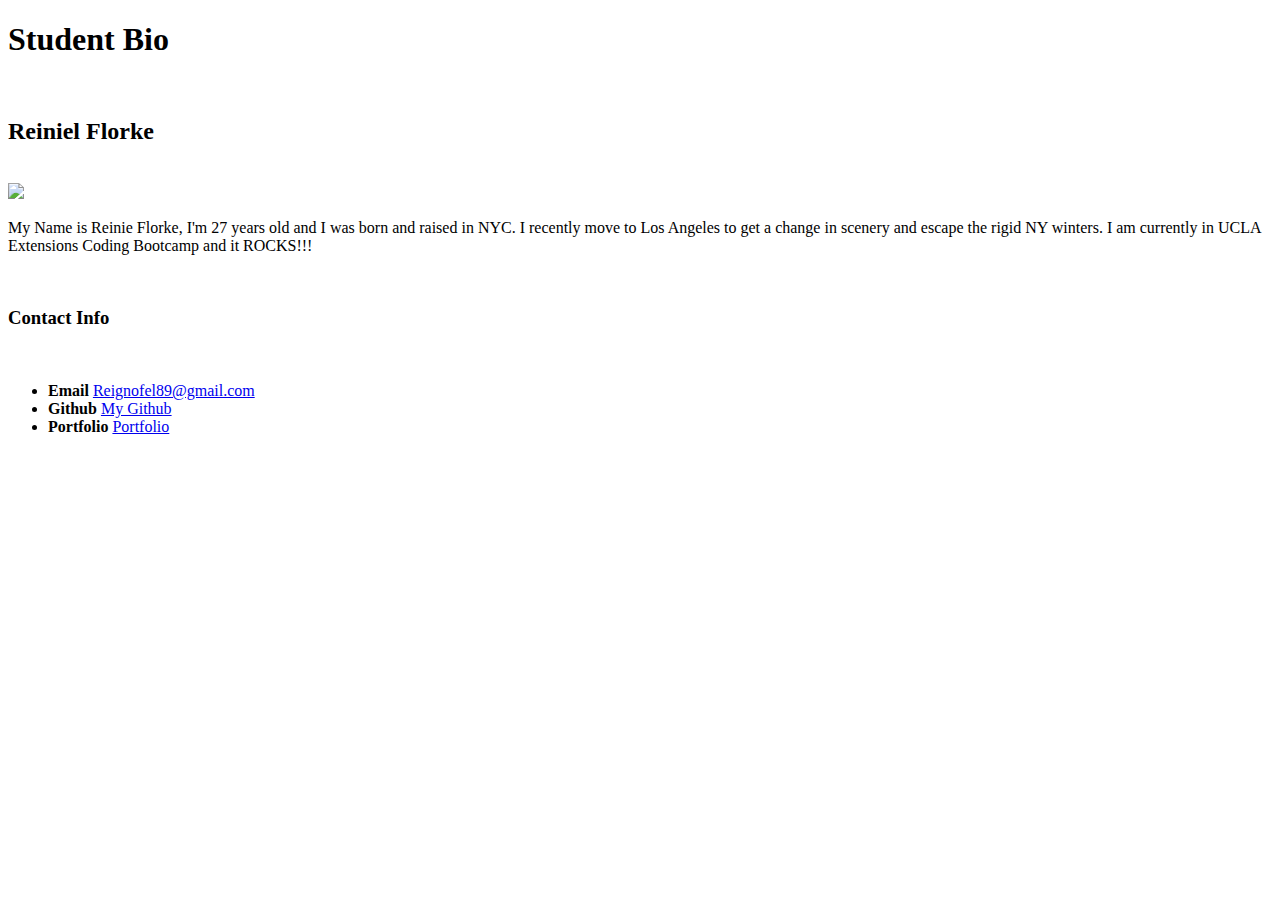
==== index.html @ bfc81469 "Update on HW" ====
<!DOCTYPE html>
<html>
<head>
	<meta charset="UTF-8">
	<title>Student Bio</title>
	<link rel="stylesheet" type="text/css" href="assets/css/Style.css">
	<link href="https://fonts.googleapis.com/css?family=Raleway" rel="stylesheet">
</head>
<body>
	<h1><strong>Student Bio</strong></h1><br>
	<h2><strong>Reiniel Florke</strong></h2><br>
	<img src="https://scontent-lax3-2.xx.fbcdn.net/v/t1.0-9/1933748_10153864310104216_7273813922817426537_n.jpg?oh=fd9adbb1efbea80dc7c5f049940ec890&oe=591C38D3"><br>
	<p>My Name is Reinie Florke, I'm 27 years old and I was born and raised in NYC. I recently move to Los Angeles to get a change in scenery and escape the rigid NY winters. I am currently in UCLA Extensions Coding Bootcamp and it ROCKS!!!</p><br>
	<strong></strong>
	<h3><strong>Contact Info</strong></h3><br>
	<ul>
		<li>
			<strong>Email</strong> <a href="mailto:Reignofel89@gmail.com">Reignofel89@gmail.com</a>
		</li>
		<li>
			<strong>Github</strong> <a href="https://github.com/Reignofel">My Github</a>
		</li>
		<li>
			<strong>Portfolio</strong> <a href="#">Portfolio</a>
		</li>
	</ul>
</body>
</html>
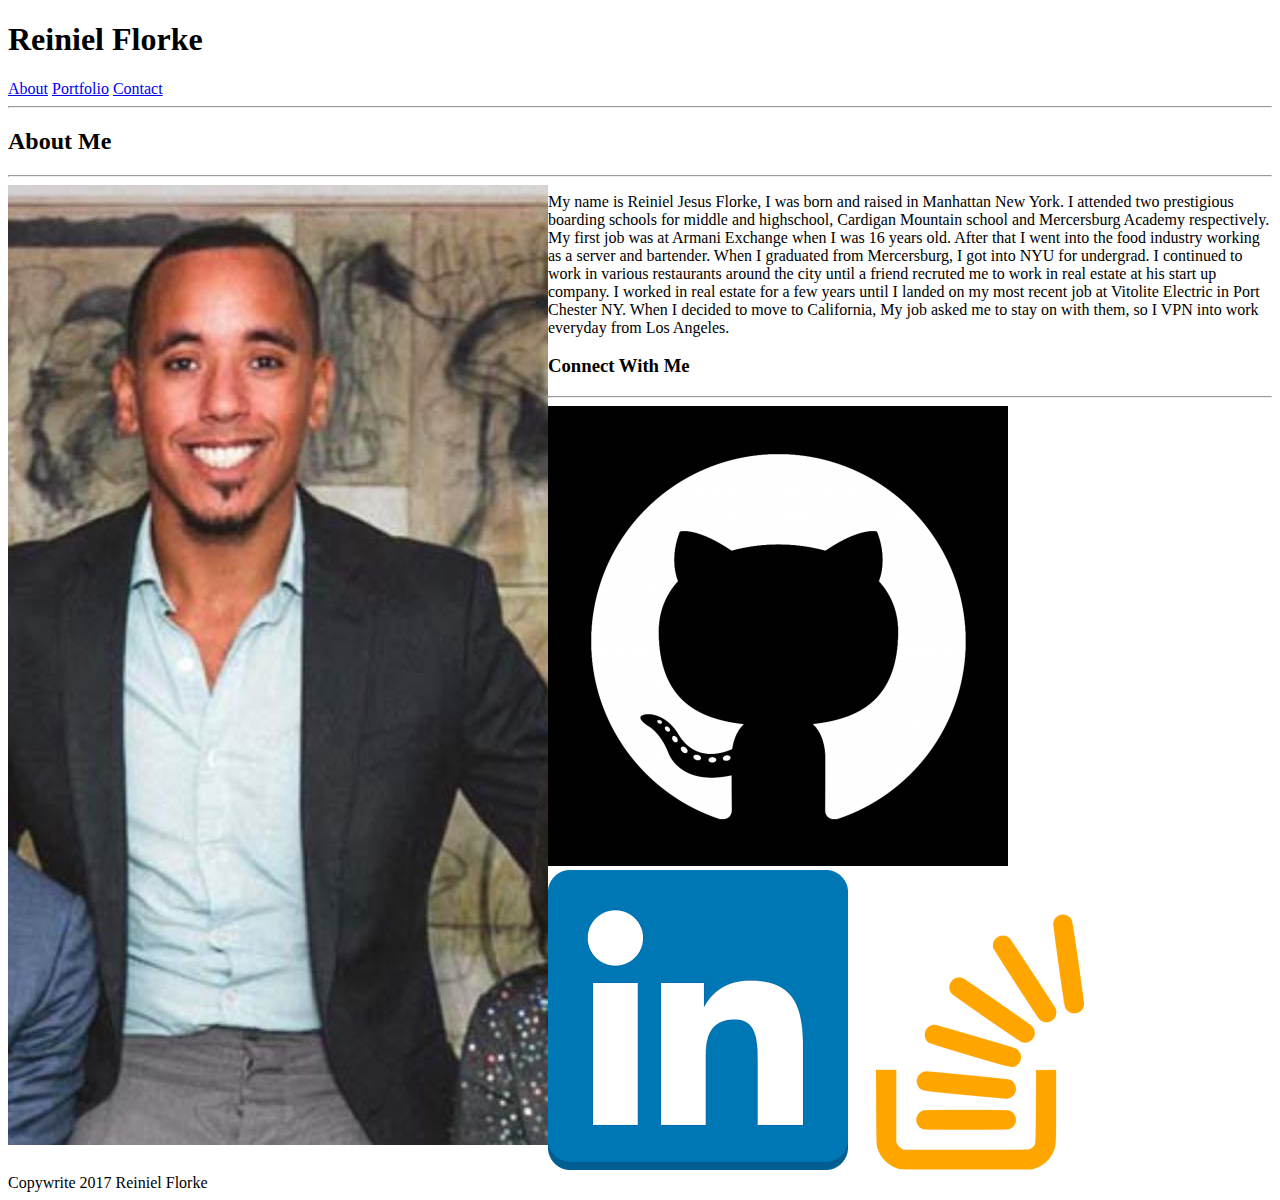
==== commit 2faad62b: "Finished HW1" ====
--- a/index.html
+++ b/index.html
@@ -2,27 +2,46 @@
 <html>
 <head>
 	<meta charset="UTF-8">
-	<title>Student Bio</title>
+	<title>Reiniel Florke</title>
 	<link rel="stylesheet" type="text/css" href="assets/css/Style.css">
-	<link href="https://fonts.googleapis.com/css?family=Raleway" rel="stylesheet">
+	
 </head>
+<section id="Header">
 <body>
-	<h1><strong>Student Bio</strong></h1><br>
-	<h2><strong>Reiniel Florke</strong></h2><br>
-	<img src="https://scontent-lax3-2.xx.fbcdn.net/v/t1.0-9/1933748_10153864310104216_7273813922817426537_n.jpg?oh=fd9adbb1efbea80dc7c5f049940ec890&oe=591C38D3"><br>
-	<p>My Name is Reinie Florke, I'm 27 years old and I was born and raised in NYC. I recently move to Los Angeles to get a change in scenery and escape the rigid NY winters. I am currently in UCLA Extensions Coding Bootcamp and it ROCKS!!!</p><br>
-	<strong></strong>
-	<h3><strong>Contact Info</strong></h3><br>
-	<ul>
-		<li>
-			<strong>Email</strong> <a href="mailto:Reignofel89@gmail.com">Reignofel89@gmail.com</a>
-		</li>
-		<li>
-			<strong>Github</strong> <a href="https://github.com/Reignofel">My Github</a>
-		</li>
-		<li>
-			<strong>Portfolio</strong> <a href="#">Portfolio</a>
-		</li>
-	</ul>
+	<h1>Reiniel Florke</h1>
+
+	<nav>
+  		<a href="index.html" id="Nav1">About</a> 
+  		<a href="Portfolio.html" id="Nav2">Portfolio</a> 
+  		<a href="contact.html" id="Nav3">Contact</a> 
+  		
+	</nav>
+	<hr>
+</section>
+<section id="Middle">
+	<section id="About">
+		<h2>About Me</h2>
+		<hr>
+		<img src="assets/images/Reiniel.jpg" align=left id="Reiniel">
+		<p>My name is Reiniel Jesus Florke, I was born and raised in Manhattan New York. I attended two prestigious boarding schools for middle and highschool, Cardigan Mountain school and Mercersburg Academy respectively. My first job was at Armani Exchange when I was 16 years old. After that I went into the food industry working as a server and bartender. When I graduated from Mercersburg, I got into NYU for undergrad. I continued to work in various restaurants around the city until a friend recruted me to work in real estate at his start up company. I worked in real estate for a few years until I landed on my most recent job at Vitolite Electric in Port Chester NY. When I decided to move to California, My job asked me to stay on with them, so I VPN into work everyday from Los Angeles.</p>
+		
+	</section>
+	<section id="Contact">
+	<h3> Connect With Me</h3>
+	<hr>
+	<a href="https://github.com/Reignofel">
+  		<img src="assets/images/Git.png" alt="Git" id="Git"></a>
+	
+	<a href="https://www.linkedin.com/in/reiniel-florke-0611b5133?trk=nav_responsive_tab_profile">
+  		<img src="assets/images/Linkedin.png" alt="Linkedin" id="Link"></a>
+		
+	<a href="http://stackexchange.com/users/10068523/reiniel-jesus-florke">
+  		<img src="assets/images/Stack.png" alt="Overstack" id="Stack"></a>
+		
+	</section>
+</section>
+<div class="line"></div>
+<footer>Copywrite 2017 Reiniel Florke</footer>
+</div>
 </body>
 </html>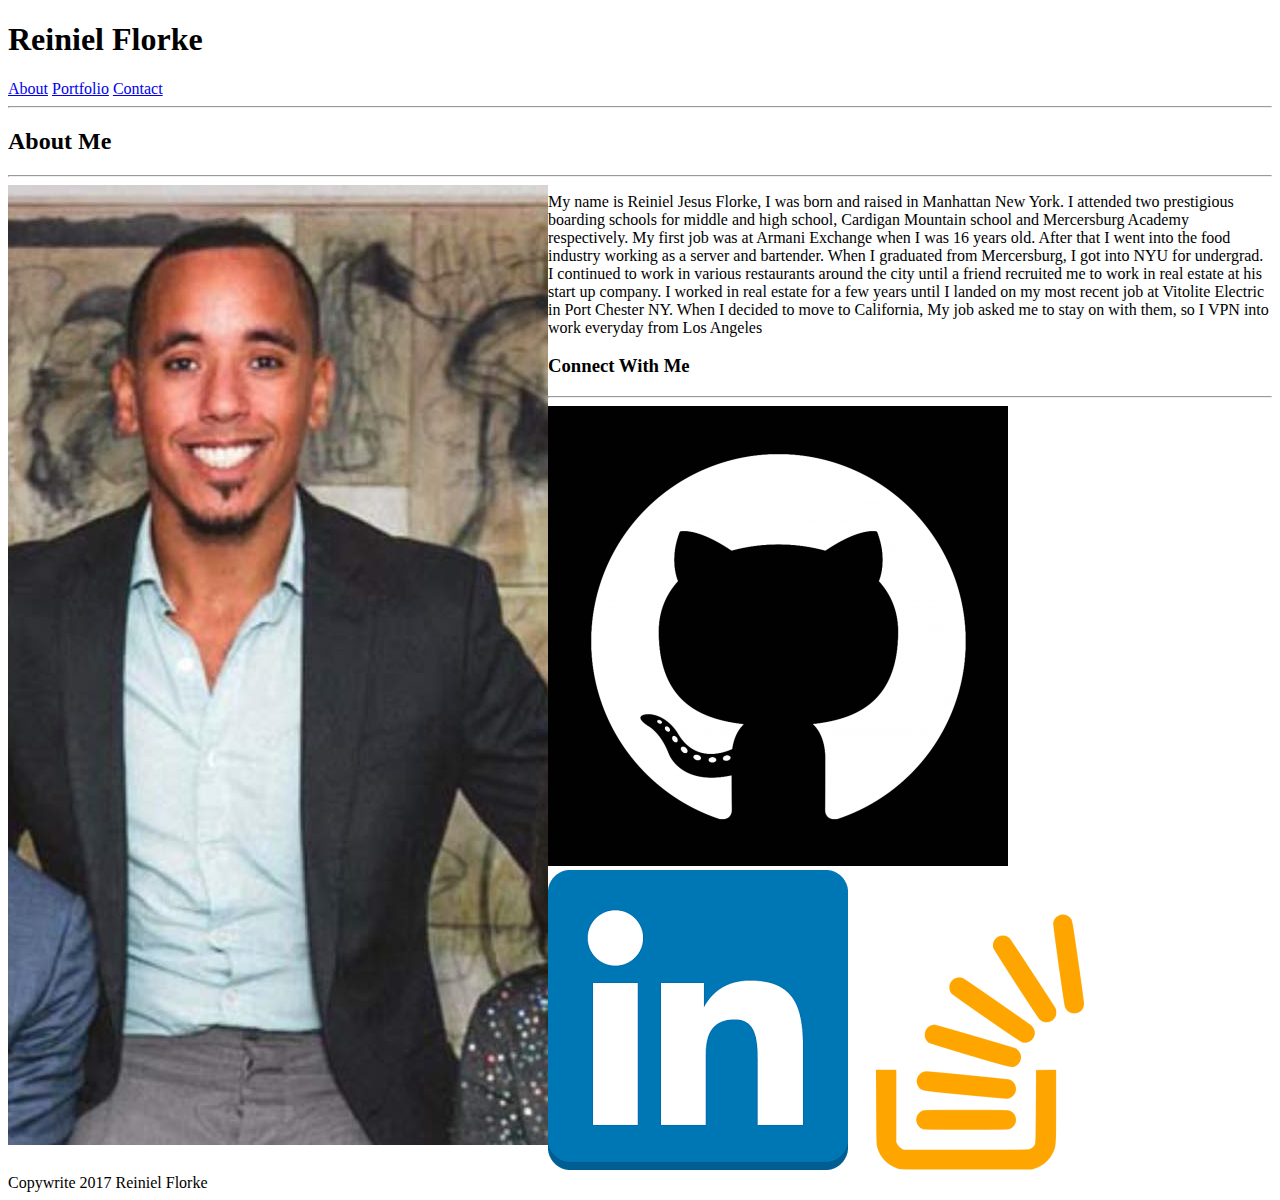
==== commit 9266f71a: "FINISHED HW2" ====
--- a/index.html
+++ b/index.html
@@ -23,7 +23,7 @@
 		<h2>About Me</h2>
 		<hr>
 		<img src="assets/images/Reiniel.jpg" align=left id="Reiniel">
-		<p>My name is Reiniel Jesus Florke, I was born and raised in Manhattan New York. I attended two prestigious boarding schools for middle and highschool, Cardigan Mountain school and Mercersburg Academy respectively. My first job was at Armani Exchange when I was 16 years old. After that I went into the food industry working as a server and bartender. When I graduated from Mercersburg, I got into NYU for undergrad. I continued to work in various restaurants around the city until a friend recruted me to work in real estate at his start up company. I worked in real estate for a few years until I landed on my most recent job at Vitolite Electric in Port Chester NY. When I decided to move to California, My job asked me to stay on with them, so I VPN into work everyday from Los Angeles.</p>
+		<p>My name is Reiniel Jesus Florke, I was born and raised in Manhattan New York. I attended two prestigious boarding schools for middle and high school, Cardigan Mountain school and Mercersburg Academy respectively. My first job was at Armani Exchange when I was 16 years old. After that I went into the food industry working as a server and bartender. When I graduated from Mercersburg, I got into NYU for undergrad. I continued to work in various restaurants around the city until a friend recruited me to work in real estate at his start up company. I worked in real estate for a few years until I landed on my most recent job at Vitolite Electric in Port Chester NY. When I decided to move to California, My job asked me to stay on with them, so I VPN into work everyday from Los Angeles</p>
 		
 	</section>
 	<section id="Contact">
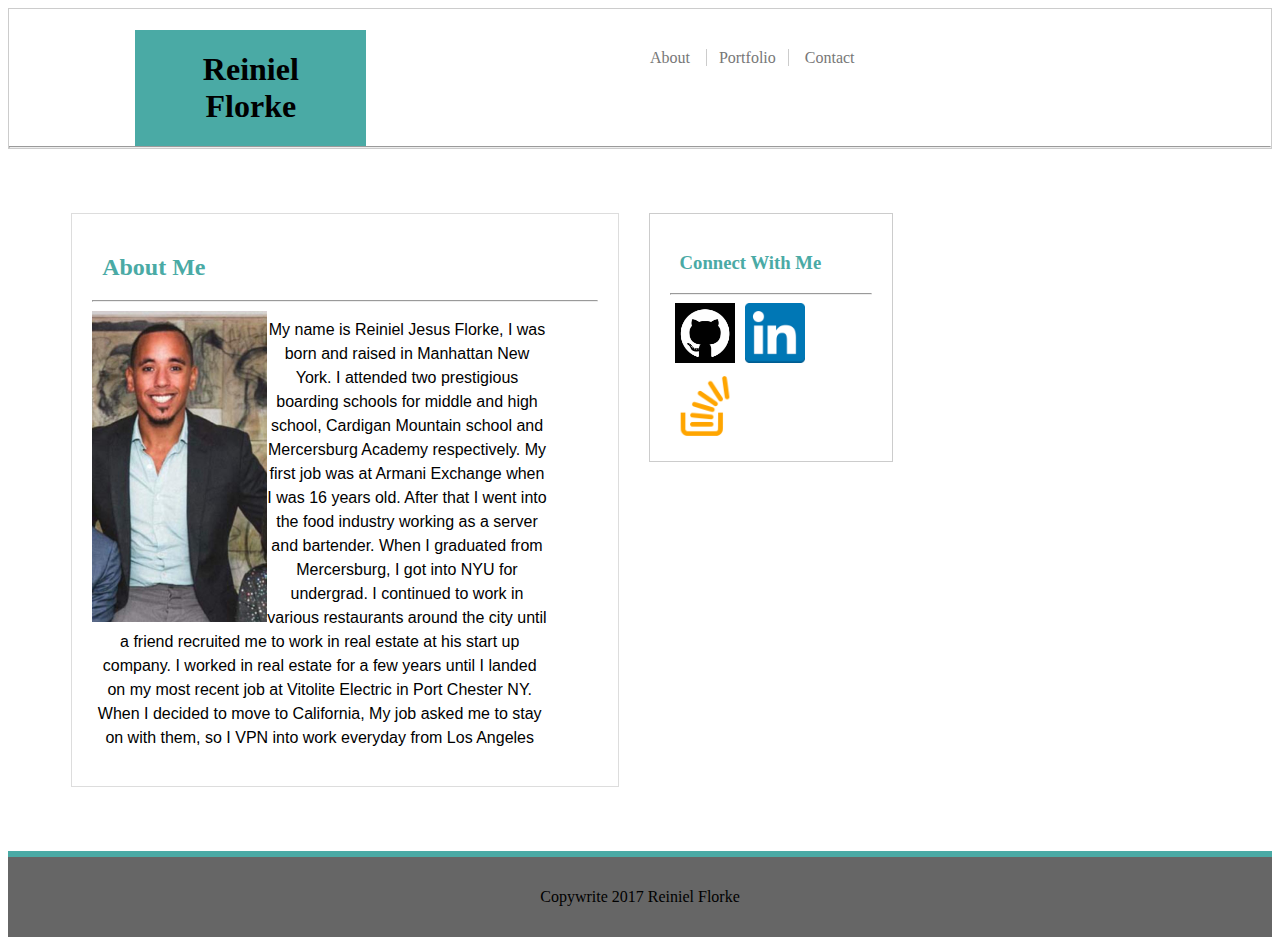
==== commit 5fc950d6: "Finished HW2" ====
--- a/index.html
+++ b/index.html
@@ -3,7 +3,7 @@
 <head>
 	<meta charset="UTF-8">
 	<title>Reiniel Florke</title>
-	<link rel="stylesheet" type="text/css" href="assets/css/Style.css">
+	<link rel="stylesheet" type="text/css" href="assets/css/style.css">
 	
 </head>
 <section id="Header">
--- a/assets/css/style.css
+++ b/assets/css/style.css
@@ -0,0 +1,313 @@
+h1 {
+	border: 1px solid #4aaaa5;
+	padding: 20px;
+	background-color: #4aaaa5;
+	width: 15%;
+	text-align: center;
+	margin-left: 10%;
+	margin-bottom: 0px;
+	float: left;
+	font-family: Times;
+
+}
+nav{
+	float: right;
+	margin-top: 40px;
+	margin-right: 33%;
+}
+#Header{
+	overflow: auto;
+	border: 1px solid #cccccc;
+	background-color: #ffffff;
+
+}
+#Middle{
+    background-image: url("http://www.designbolts.com/wp-content/uploads/2013/02/Cork-Grey-Seamless-Pattern-For-Website-Background.jpg");
+   	height: cover;
+   	width: cover;
+   	margin-top: 0px;
+    overflow: auto
+}
+
+#About{
+	width: 50%;
+	border: 1px solid #dddddd;
+	text-align: center;
+	padding: 20px;
+	background-color: #ffffff;
+	width: 40%;
+	margin:5%;
+	margin-right: 0;
+	overflow: auto;
+	float: left;
+}
+#Contact{
+	width: 50%;
+	border: 1px solid #cccccc;
+	text-align: center;
+	padding: 20px;
+	background-color: #ffffff;
+	width:16%;
+	margin:5%;
+	margin-right: 30%;
+	margin-left:0;
+	float: right;
+}
+h2{
+	float: left;
+	color: #4aaaa5;
+	font-style: underline;
+	padding-left: 10px;
+	font-family: Times;
+
+
+}
+
+p{
+	width: 90%;
+	font-size: 16;
+	font-family: Helvetica;
+	line-height: 1.5;
+}
+
+img{
+	float: left;
+	margin-top: 9px;
+}
+
+hr { 
+	clear: both;
+    display: block;
+    margin-top: 0.5em;
+    margin-bottom: 0px;
+    margin-left: auto;
+    margin-right: auto;
+    border-style: inset;
+    border-width: 1px;
+} 
+h3{
+	float: left;
+	color: #4aaaa5;
+	padding-left: 10px;
+	font-family: Times;
+}
+
+footer{
+	background-color: #666666;
+	border: 1px solid #666666;
+	padding: 30px;
+	text-align: center;
+
+}
+.line{
+	width: 99.85%;
+    height: 4px;
+    border: 1px solid #4aaaa5;
+    background-color: #4aaaa5;
+
+}
+#Git{
+	margin:5px;
+	margin-top: 8px;
+	width:60px;
+	height:60px;
+	border:0;
+}
+#Link{
+	margin:5px;
+	margin-top: 8px;
+	width:60px;
+	height:60px;
+	border:0;
+}
+#Stack{
+	margin:5px;
+	margin-top: 8px;
+	width:60px;
+	height:60px;
+	border:0;
+}
+a:link, a:visited {
+	text-decoration: none;
+	color: #777777;
+}
+
+#Nav1{
+	padding-right: 16px;
+	border-right: 1px solid #cccccc;
+}
+
+#Nav2{
+	margin-left: 8px;
+	margin-right: 8px;
+}
+#Nav3{
+	padding-left: 16px;
+	border-left: 1px solid #cccccc;
+
+}
+#Reiniel{
+	width: 174.6px;
+	height: 310.4px;
+	border: 0;
+}
+
+.button{
+	float: left;
+    background-color: #4aaaa5;
+    border: none;
+    color: white;
+    padding: 15px 32px;
+    text-align: center;
+    text-decoration: none;
+    display: inline-block;
+    font-size: 16px;
+    margin-top: 30px;
+    cursor: pointer;
+
+}
+#name1{
+	float: left;
+	text-align: left;
+	margin-top: 10px;
+
+}	
+
+
+#name{
+	width: 100%;
+	margin-top: 10px;
+	margin-bottom: 10px;
+}
+
+
+#email2{
+	width: 100%;
+	margin-top: 10px;
+	margin-bottom: 10px;
+	
+}
+#email1{
+	float: left;
+	text-align: left;}
+
+#message{
+	float: left;
+	margin-top: 10px;
+	margin-bottom: 10px;
+}
+
+#Port1{
+	height: 255px;
+	width: 255px;
+	align-content: left;
+	margin-top: 3%;
+	position: relative;
+	
+}
+
+
+#Port2{
+	height: 255px;
+	width: 255px;
+	margin-top: 3%;
+	margin-left: 20px;
+	position: relative;
+	
+}
+
+#Port3{
+	height: 255px;
+	width: 255px;
+	align-content: left;
+	margin-bottom: 15px;
+	margin-top: 15px;
+}
+
+#Port4{
+	height: 255px;
+	width: 255px;
+	margin-left: 20px;
+	margin-bottom: 15px;
+	margin-top: 15px;
+
+	
+}
+
+#Port5{
+	height: 255px;
+	width: 255px;
+	position: relative;
+}
+
+h4{
+	float: left;
+	color: white;
+	font-size: 16pt;
+	border: 1px solid #4aaaa5;
+	background-color: #4aaaa5;
+	padding: 20px;
+	width: 213px;
+	height: 30px;
+	margin-top: 180px;
+	position: absolute;
+	
+
+}
+
+h5{
+	float: right;
+	color: white;
+	font-size: 16pt;
+	border: 1px solid #4aaaa5;
+	background-color: #4aaaa5;
+	padding: 20px;
+	width: 213px;
+	position: absolute;
+	margin-left: 20.4%;
+	margin-top: 180px;
+	
+}
+
+h6{
+	float: left;
+	color: white;
+	font-size: 16pt;
+	border: 1px solid #4aaaa5;
+	background-color: #4aaaa5;
+	padding: 20px;
+	width: 213px;
+	position: absolute;
+	margin-top: 450px;
+
+
+
+}
+
+#h7{
+	display: block;
+	color: white;
+	font-size: 16pt;
+	border: 1px solid #4aaaa5;
+	background-color: #4aaaa5;
+	padding: 20px;
+	width: 213px;
+	position: absolute;
+	margin-top: 450px;
+	margin-left: 20.4%;
+}
+#h8{
+	display:block;
+	color: white;
+	font-size: 16pt;
+	border: 1px solid #4aaaa5;
+	background-color: #4aaaa5;
+	padding: 20px;
+	width: 213px;
+	position: absolute;
+	margin-top: 735px;
+	
+}
+
+
+
